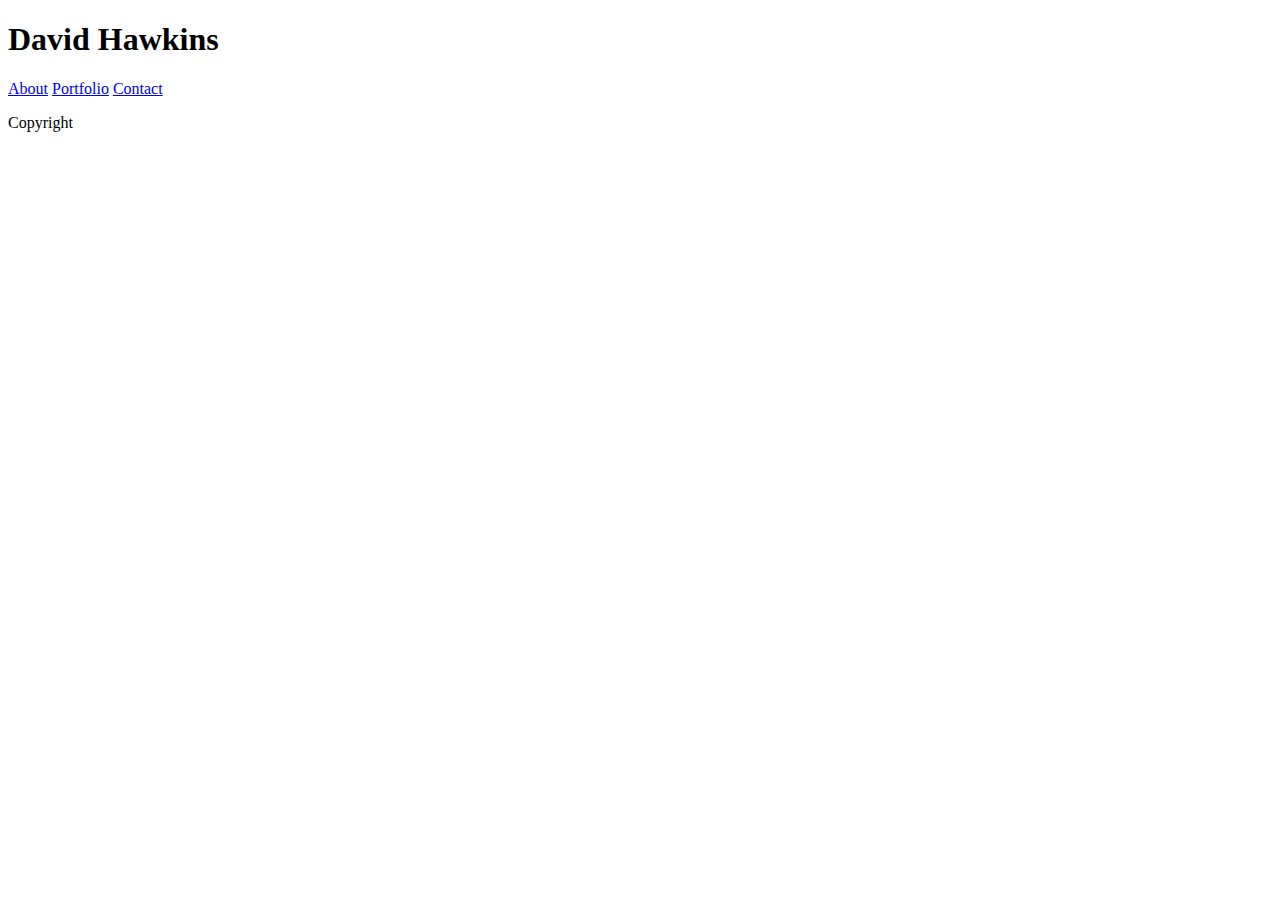
==== index.html @ f5f8ea46 "Basic HTML format done" ====
<!DOCTYPE html>
<html>

<head>
    <link rel="stylesheet" href="assets/css/style.css">
</head>

<body>
    <!-- Header goes here -->
    <h1>David Hawkins</h1>

    <!-- Navigation goes here -->
    <a href="index.html">About</a>
    <a href="portfolio.html">Portfolio</a>
    <a href="contact.html"> Contact</a>

    <!-- End of Header -->

    <!-- Main Content Here -->

    <!-- End Main Content -->

    <!-- Footer Goes Here -->
    <p>Copyright</p>

</body>

</html>
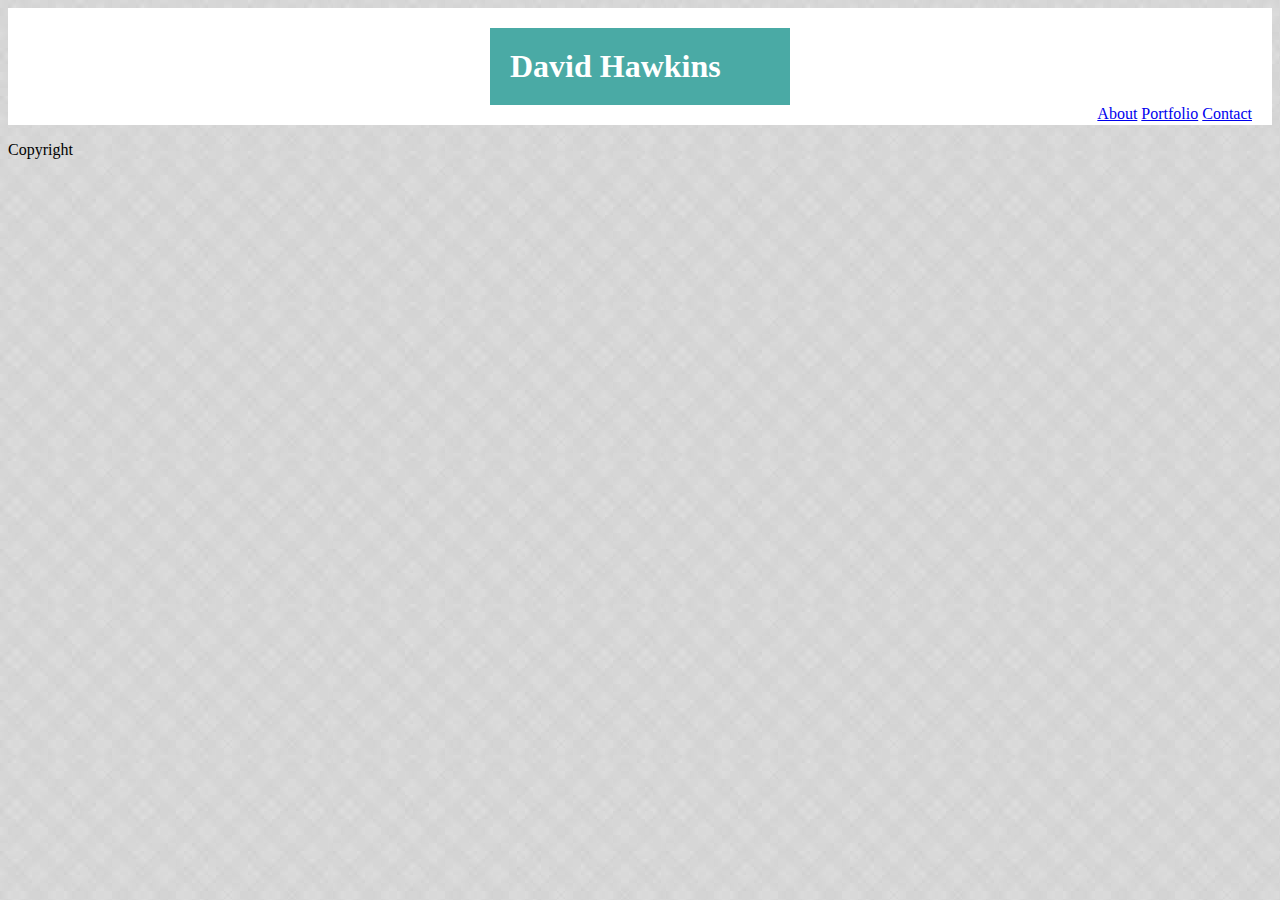
==== commit 48bcad61: "made good progress on the header" ====
--- a/index.html
+++ b/index.html
@@ -2,18 +2,23 @@
 <html>
 
 <head>
+    <title>David Hawkins</title>
     <link rel="stylesheet" href="assets/css/style.css">
 </head>
 
 <body>
     <!-- Header goes here -->
+    <header>
     <h1>David Hawkins</h1>
 
     <!-- Navigation goes here -->
+    <nav>
     <a href="index.html">About</a>
     <a href="portfolio.html">Portfolio</a>
     <a href="contact.html"> Contact</a>
+    </nav>
 
+    </header>
     <!-- End of Header -->
 
     <!-- Main Content Here -->
--- a/assets/css/style.css
+++ b/assets/css/style.css
@@ -0,0 +1,28 @@
+* {
+    box-sizing: border-box;
+}
+
+/* body styles for all pages */
+
+body {
+    background-image: url(../images/bg.jpeg)
+}
+
+header {
+    font-family: 'Georgia', Times, Times New Roman, serif;
+    background-color: #ffffff;
+    padding: 20px;
+}
+
+header h1 {
+    padding: 20px;
+    background-color: #4aaaa5;
+    width: 300px;
+    color: #ffffff;
+    margin: auto;
+
+}
+
+nav {
+    float: right;
+}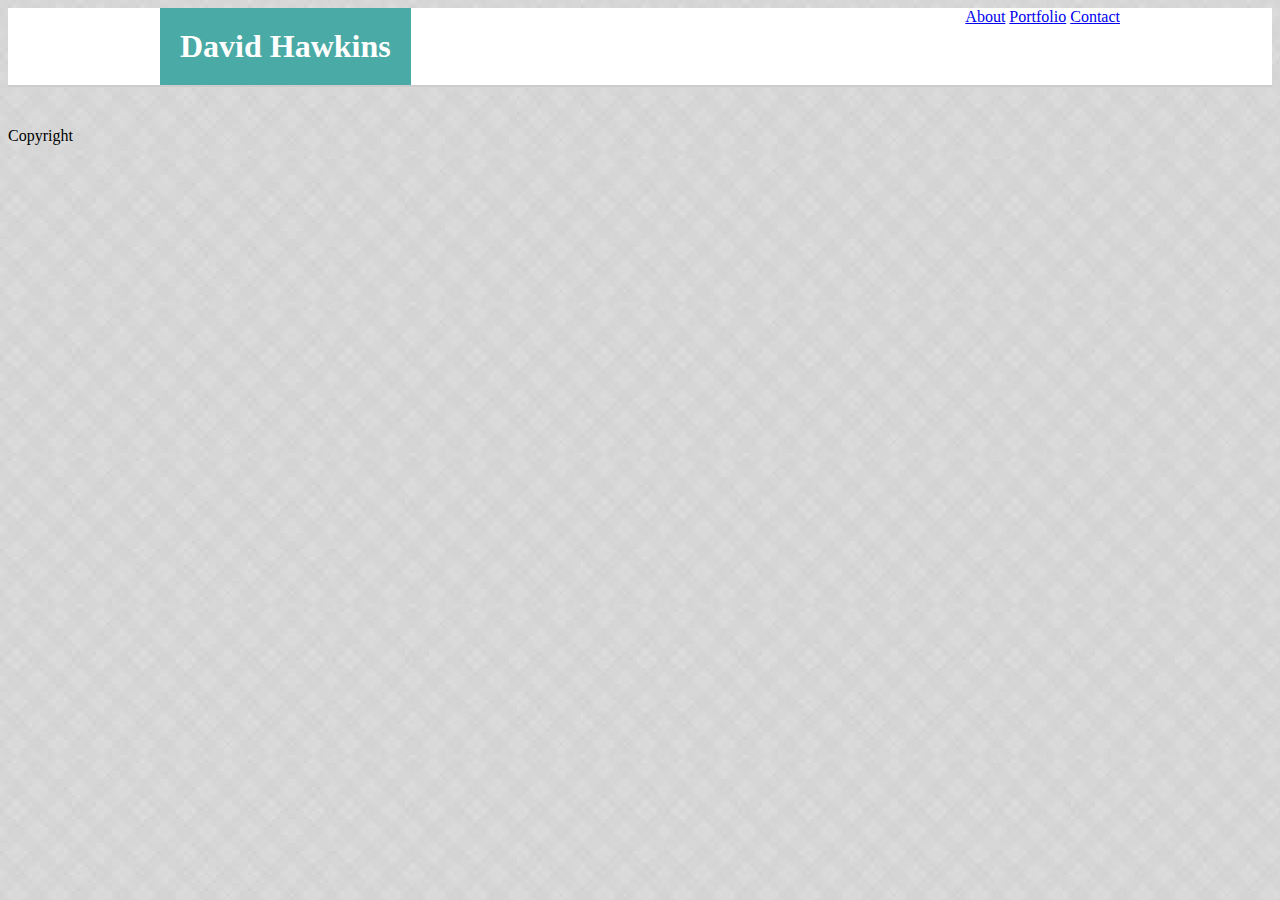
==== commit 70b54bf1: "More progress on the header" ====
--- a/index.html
+++ b/index.html
@@ -9,14 +9,16 @@
 <body>
     <!-- Header goes here -->
     <header>
-    <h1>David Hawkins</h1>
+        <div class="wrapper">
+            <h1>David Hawkins</h1>
 
-    <!-- Navigation goes here -->
-    <nav>
-    <a href="index.html">About</a>
-    <a href="portfolio.html">Portfolio</a>
-    <a href="contact.html"> Contact</a>
-    </nav>
+            <!-- Navigation goes here -->
+            <nav>
+                <a href="index.html">About</a>
+                <a href="portfolio.html">Portfolio</a>
+                <a href="contact.html"> Contact</a>
+            </nav>
+        </div>
 
     </header>
     <!-- End of Header -->
--- a/assets/css/style.css
+++ b/assets/css/style.css
@@ -9,20 +9,27 @@
 }
 
 header {
-    font-family: 'Georgia', Times, Times New Roman, serif;
-    background-color: #ffffff;
-    padding: 20px;
+	background-color: #fff;
+	margin-bottom: 40px;
+	border-bottom: 2px solid #ccc;
 }
 
 header h1 {
     padding: 20px;
     background-color: #4aaaa5;
-    width: 300px;
+    margin: auto 0;
     color: #ffffff;
-    margin: auto;
-
+    float: left;
 }
 
 nav {
     float: right;
+    
+}
+
+.wrapper {
+    width: 960px;
+	margin: 0 auto;
+	clear: both;
+	overflow: hidden;
 }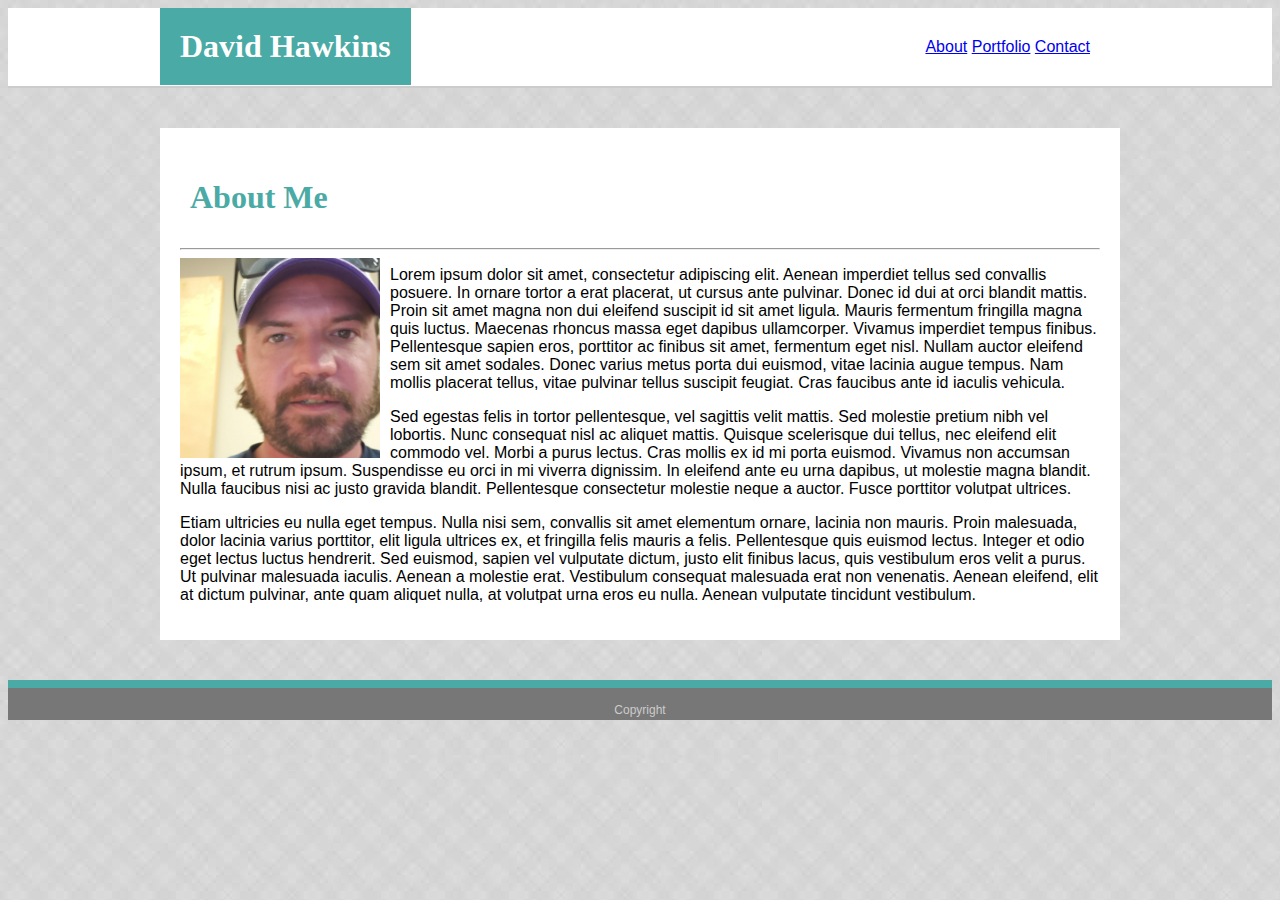
==== commit fc359a6b: "Header and footer mostly done, About me page mostly done." ====
--- a/index.html
+++ b/index.html
@@ -10,7 +10,9 @@
     <!-- Header goes here -->
     <header>
         <div class="wrapper">
-            <h1>David Hawkins</h1>
+            <a href="#">
+                <h1>David Hawkins</h1>
+            </a>
 
             <!-- Navigation goes here -->
             <nav>
@@ -24,11 +26,39 @@
     <!-- End of Header -->
 
     <!-- Main Content Here -->
+    <div class="wrapper" id="aboutMe">
+        <h1>About Me</h1>
+        <hr>
+        <img src="assets/images/pic1.jpg" width="200px;" height="200px;">
+        <p>Lorem ipsum dolor sit amet, consectetur adipiscing elit. Aenean imperdiet tellus sed convallis posuere. In
+            ornare tortor a erat placerat, ut cursus ante pulvinar. Donec id dui at orci blandit mattis. Proin sit amet
+            magna non dui eleifend suscipit id sit amet ligula. Mauris fermentum fringilla magna quis luctus. Maecenas
+            rhoncus massa eget dapibus ullamcorper. Vivamus imperdiet tempus finibus. Pellentesque sapien eros,
+            porttitor ac finibus sit amet, fermentum eget nisl. Nullam auctor eleifend sem sit amet sodales. Donec
+            varius metus porta dui euismod, vitae lacinia augue tempus. Nam mollis placerat tellus, vitae pulvinar
+            tellus suscipit feugiat. Cras faucibus ante id iaculis vehicula.</p>
+        <p>Sed egestas felis in tortor pellentesque, vel sagittis velit mattis. Sed molestie pretium nibh vel lobortis.
+            Nunc consequat nisl ac aliquet mattis. Quisque scelerisque dui tellus, nec eleifend elit commodo vel. Morbi
+            a purus lectus. Cras mollis ex id mi porta euismod. Vivamus non accumsan ipsum, et rutrum ipsum. Suspendisse
+            eu orci in mi viverra dignissim. In eleifend ante eu urna dapibus, ut molestie magna blandit. Nulla faucibus
+            nisi ac justo gravida blandit. Pellentesque consectetur molestie neque a auctor. Fusce porttitor volutpat
+            ultrices.</p>
+            
+        <p>Etiam ultricies eu nulla eget tempus. Nulla nisi sem, convallis sit amet elementum ornare, lacinia non
+            mauris. Proin malesuada, dolor lacinia varius porttitor, elit ligula ultrices ex, et fringilla felis mauris
+            a felis. Pellentesque quis euismod lectus. Integer et odio eget lectus luctus hendrerit. Sed euismod, sapien
+            vel vulputate dictum, justo elit finibus lacus, quis vestibulum eros velit a purus. Ut pulvinar malesuada
+            iaculis. Aenean a molestie erat. Vestibulum consequat malesuada erat non venenatis. Aenean eleifend, elit at
+            dictum pulvinar, ante quam aliquet nulla, at volutpat urna eros eu nulla. Aenean vulputate tincidunt
+            vestibulum.</p>
+    </div>
 
     <!-- End Main Content -->
 
     <!-- Footer Goes Here -->
-    <p>Copyright</p>
+    <footer>
+        <p>Copyright</p>
+    </footer>
 
 </body>
 
--- a/assets/css/style.css
+++ b/assets/css/style.css
@@ -5,13 +5,15 @@
 /* body styles for all pages */
 
 body {
-    background-image: url(../images/bg.jpeg)
+    background-image: url(../images/bg.jpeg);
+    font-family: 'Arial', 'Helvetica Neue', Helvetica, sans-serif;
+    
 }
 
 header {
 	background-color: #fff;
 	margin-bottom: 40px;
-	border-bottom: 2px solid #ccc;
+	border-bottom: 2px solid #cccccc;
 }
 
 header h1 {
@@ -24,6 +26,7 @@
 
 nav {
     float: right;
+    padding: 30px;
     
 }
 
@@ -32,4 +35,41 @@
 	margin: 0 auto;
 	clear: both;
 	overflow: hidden;
+}
+
+h1 {
+    font-family: 'Georgia', Times, Times New Roman, serif;
+    color: #4aaaa5;
+}
+
+footer {
+	text-align: center;
+	background-color: #777;
+	color: #ccc;
+	line-height: 20px;
+	margin-top: 40px;
+	border-top: 8px solid #4aaaa5;
+    font-size: 12px;
+    
+}
+
+content {
+    background-color: #ffffff;
+    border: 2px solid #dddddd;
+}
+
+#aboutMe h1 {
+    padding: 10px;
+}
+
+#aboutMe {
+    background-color: #ffffff;
+    padding: 20px;
+
+
+}
+
+#aboutMe img {
+    float: left;
+    margin-right: 10px;
 }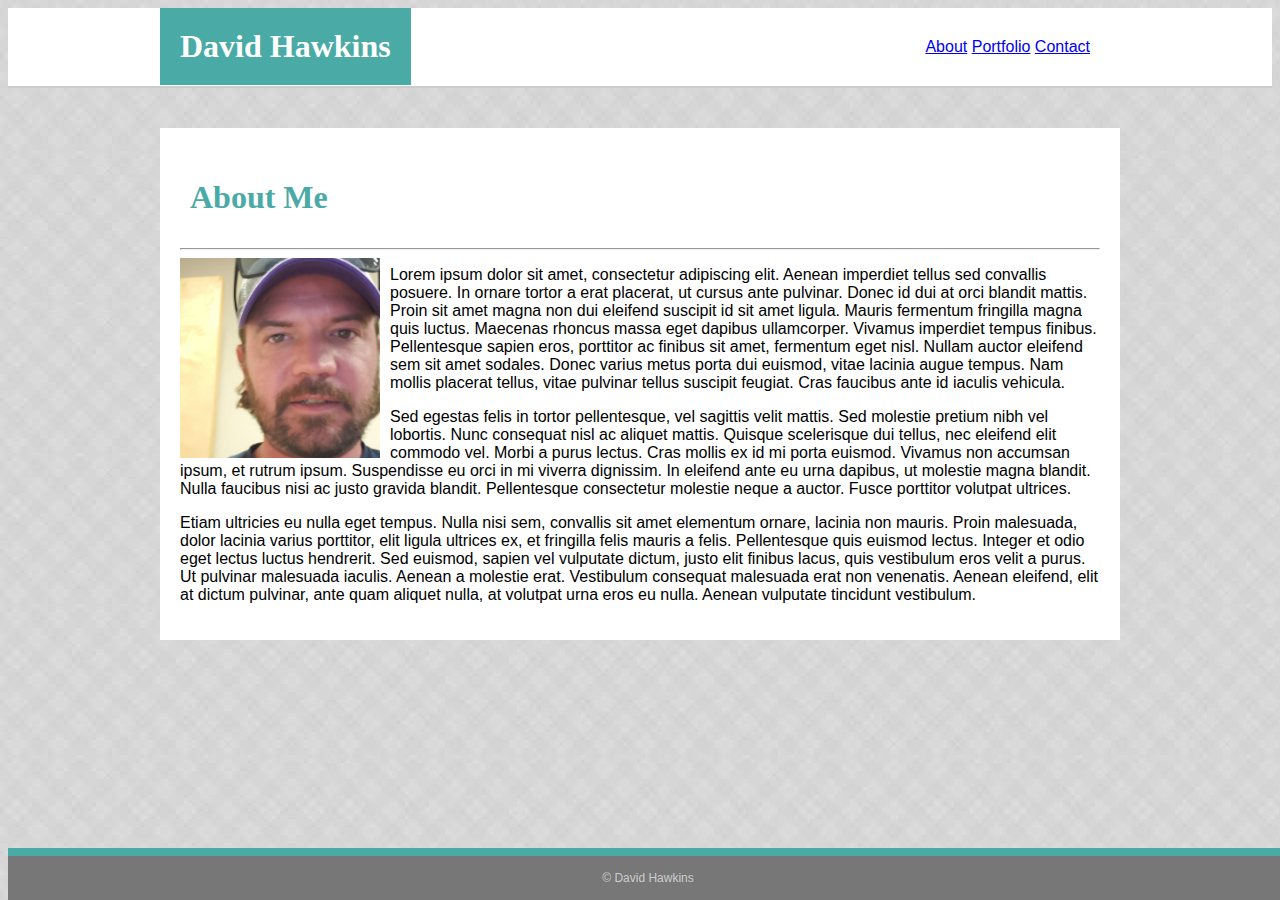
==== commit cd503a29: "made a little copyright thing on my footer" ====
--- a/index.html
+++ b/index.html
@@ -57,7 +57,7 @@
 
     <!-- Footer Goes Here -->
     <footer>
-        <p>Copyright</p>
+        <p>&copy David Hawkins</p>
     </footer>
 
 </body>
--- a/assets/css/style.css
+++ b/assets/css/style.css
@@ -1,3 +1,6 @@
+/* Okay I know this file is a mess, my process involves trying stuff out 
+in the inspector, then adding it here! */
+
 * {
     box-sizing: border-box;
 }
@@ -50,6 +53,9 @@
 	margin-top: 40px;
 	border-top: 8px solid #4aaaa5;
     font-size: 12px;
+    position: fixed;
+    bottom: 0;
+    width: 100%;
     
 }
 
@@ -72,4 +78,43 @@
 #aboutMe img {
     float: left;
     margin-right: 10px;
-}+}
+
+#contact {
+    background-color: #ffffff;
+    padding: 20px;
+}
+
+input[type=submit] {
+    padding: 10px 30px;
+    font-size: 18px;
+    color: #fff;
+    
+    background: #4aaaa5;
+    border: 0 none;
+}
+
+.gallery {
+   float: left;
+   margin: 20px;
+
+
+}
+
+.gallery h2 {
+  position: relative;
+  bottom: 20px;
+  width: 100%;
+  padding: 15px;
+  margin-bottom: 0;
+  font-weight: 300;
+  line-height: 30px;
+  color: #fff;
+  text-align: center;
+  background: #4aaaa5;
+  border-bottom: 0;
+  font-family: "Georgia";
+  font-size: 22px;
+  bottom: 100px;
+}
+
